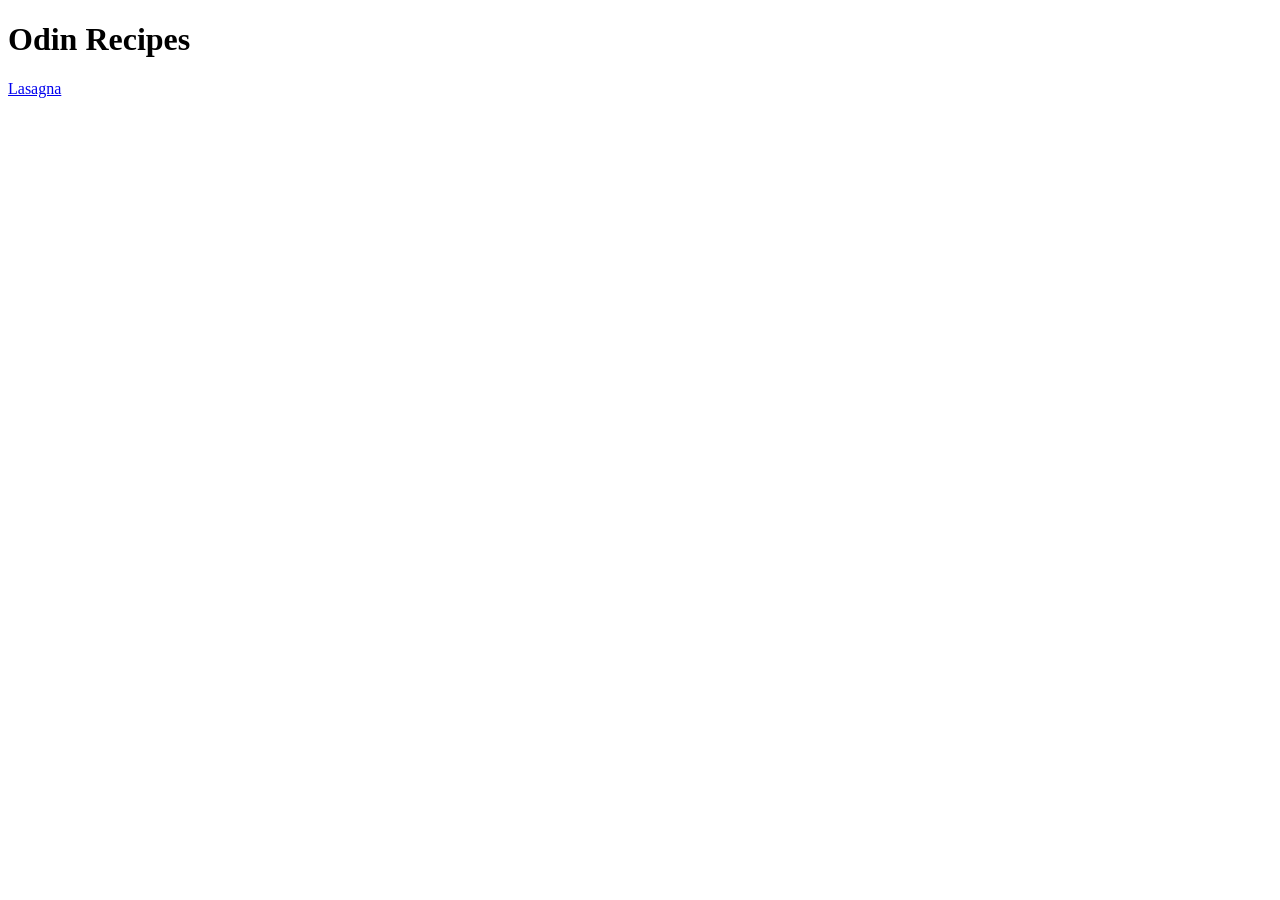
==== index.html @ bada5ffb "added lasagna recipe and image files" ====
<!DOCTYPE html>
<html lang="en">
<head>
    <meta charset="UTF-8">
    <meta name="viewport" content="width=device-width, initial-scale=1.0">
    <title>Document</title>
</head>
<body>
    <h1>Odin Recipes</h1>
    <a href="recipes/lasagna.html">Lasagna</a>
</body>
</html>
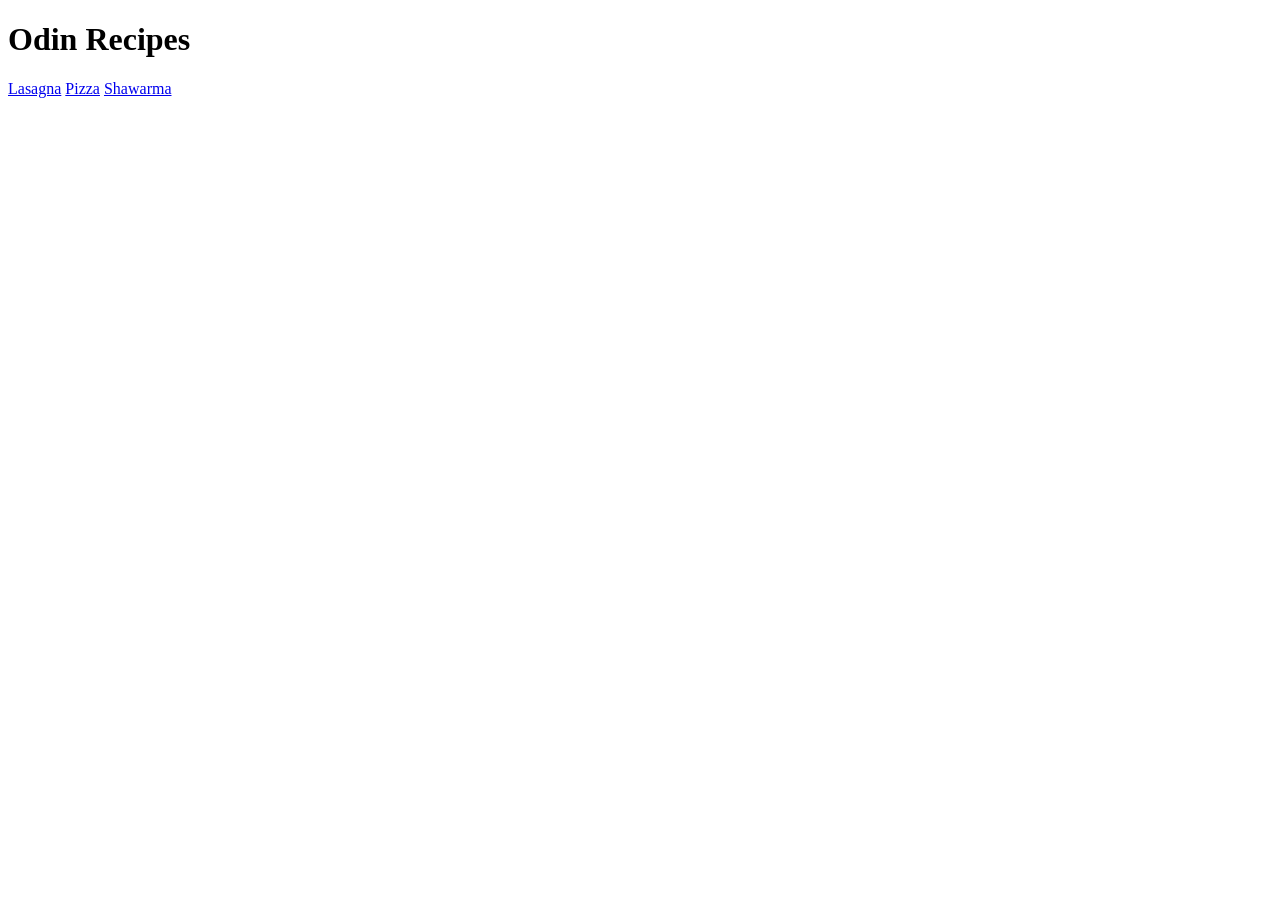
==== commit 28ffa23a: "The initial version of the website, featuring a homepage, a lasagna, pizza and shawarma recipes." ====
--- a/index.html
+++ b/index.html
@@ -8,5 +8,7 @@
 <body>
     <h1>Odin Recipes</h1>
     <a href="recipes/lasagna.html">Lasagna</a>
+    <a href="recipes/pizza.html">Pizza</a>
+    <a href="recipes/shawarma.html">Shawarma</a>
 </body>
 </html>
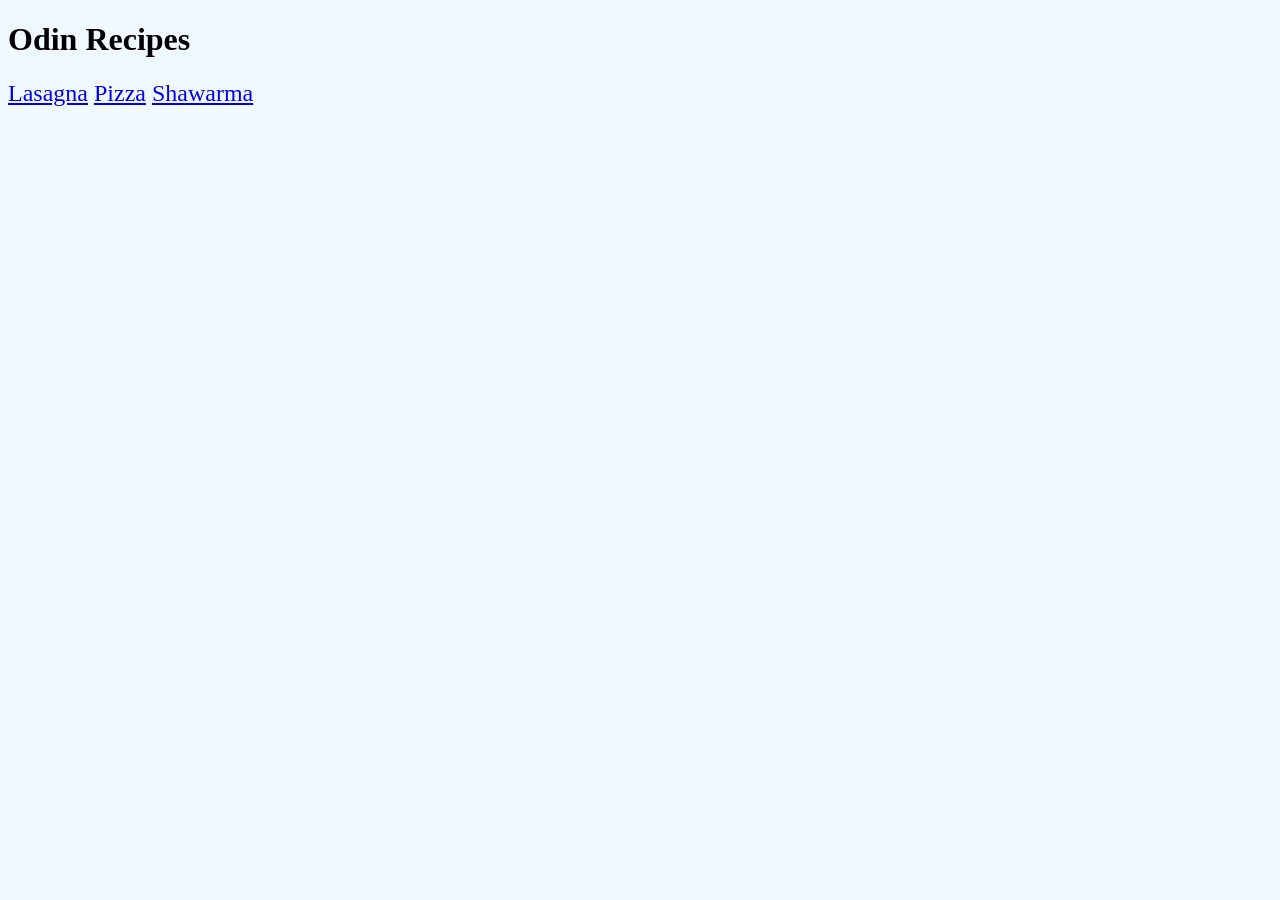
==== commit fe5d7c66: "Updated the style on the recepies pages with some basic CSS." ====
--- a/index.html
+++ b/index.html
@@ -3,12 +3,15 @@
 <head>
     <meta charset="UTF-8">
     <meta name="viewport" content="width=device-width, initial-scale=1.0">
+    <link rel="stylesheet" href="style.css">
     <title>Document</title>
 </head>
 <body>
     <h1>Odin Recipes</h1>
-    <a href="recipes/lasagna.html">Lasagna</a>
-    <a href="recipes/pizza.html">Pizza</a>
-    <a href="recipes/shawarma.html">Shawarma</a>
+    <div>
+        <a href="recipes/lasagna.html" class="link">Lasagna</a>
+        <a href="recipes/pizza.html" class="link">Pizza</a>
+        <a href="recipes/shawarma.html" class="link">Shawarma</a>
+    </div>
 </body>
 </html>
--- a/style.css
+++ b/style.css
@@ -0,0 +1,53 @@
+body {
+    background-color: aliceblue;
+}
+div {
+    font-size: 24px;
+    
+}
+
+.overview {
+    width: 60%;
+    height: auto;
+    margin: auto;
+    margin-top: 25px;
+    margin-bottom: 25px;
+    padding: 20px;
+    background-color: white;
+    border-radius: 10px;
+    box-shadow: 0 4px 8px rgba(0, 0, 0, 0.2);
+    text-align: center;
+}
+
+.description {
+    width: 60%;
+    height: auto;
+    margin: auto;
+    margin-bottom: 25px;
+    padding: 20px;
+    background-color: white;
+    border-radius: 10px;
+    box-shadow: 0 4px 8px rgba(0, 0, 0, 0.2);
+}
+
+.ingredients {
+    width: 60%;
+    height: auto;
+    margin: auto;
+    margin-bottom: 25px;
+    padding: 20px;
+    background-color: white;
+    border-radius: 10px;
+    box-shadow: 0 4px 8px rgba(0, 0, 0, 0.2);
+}
+
+.instructions {
+    width: 60%;
+    height: auto;
+    margin: auto;
+    margin-bottom: 25px;
+    padding: 20px;
+    background-color: white;
+    border-radius: 10px;
+    box-shadow: 0 4px 8px rgba(0, 0, 0, 0.2);
+}
